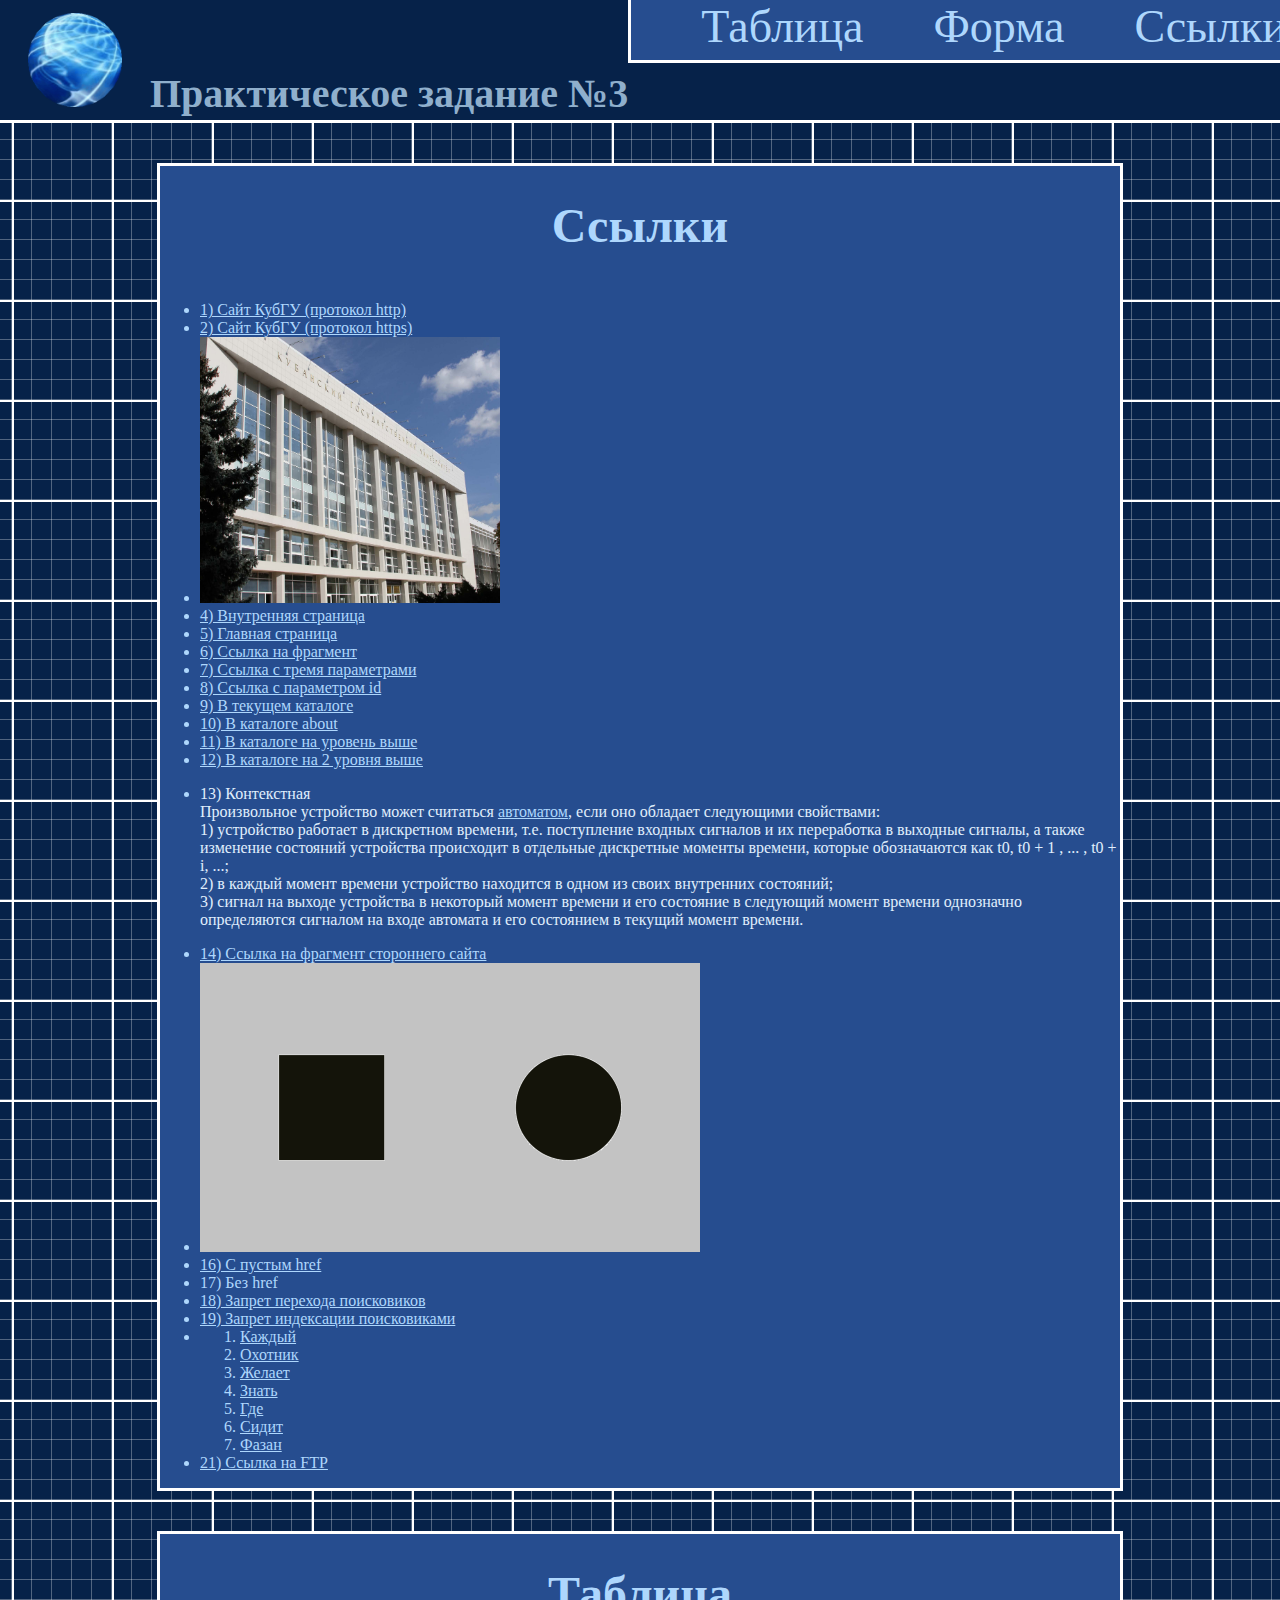
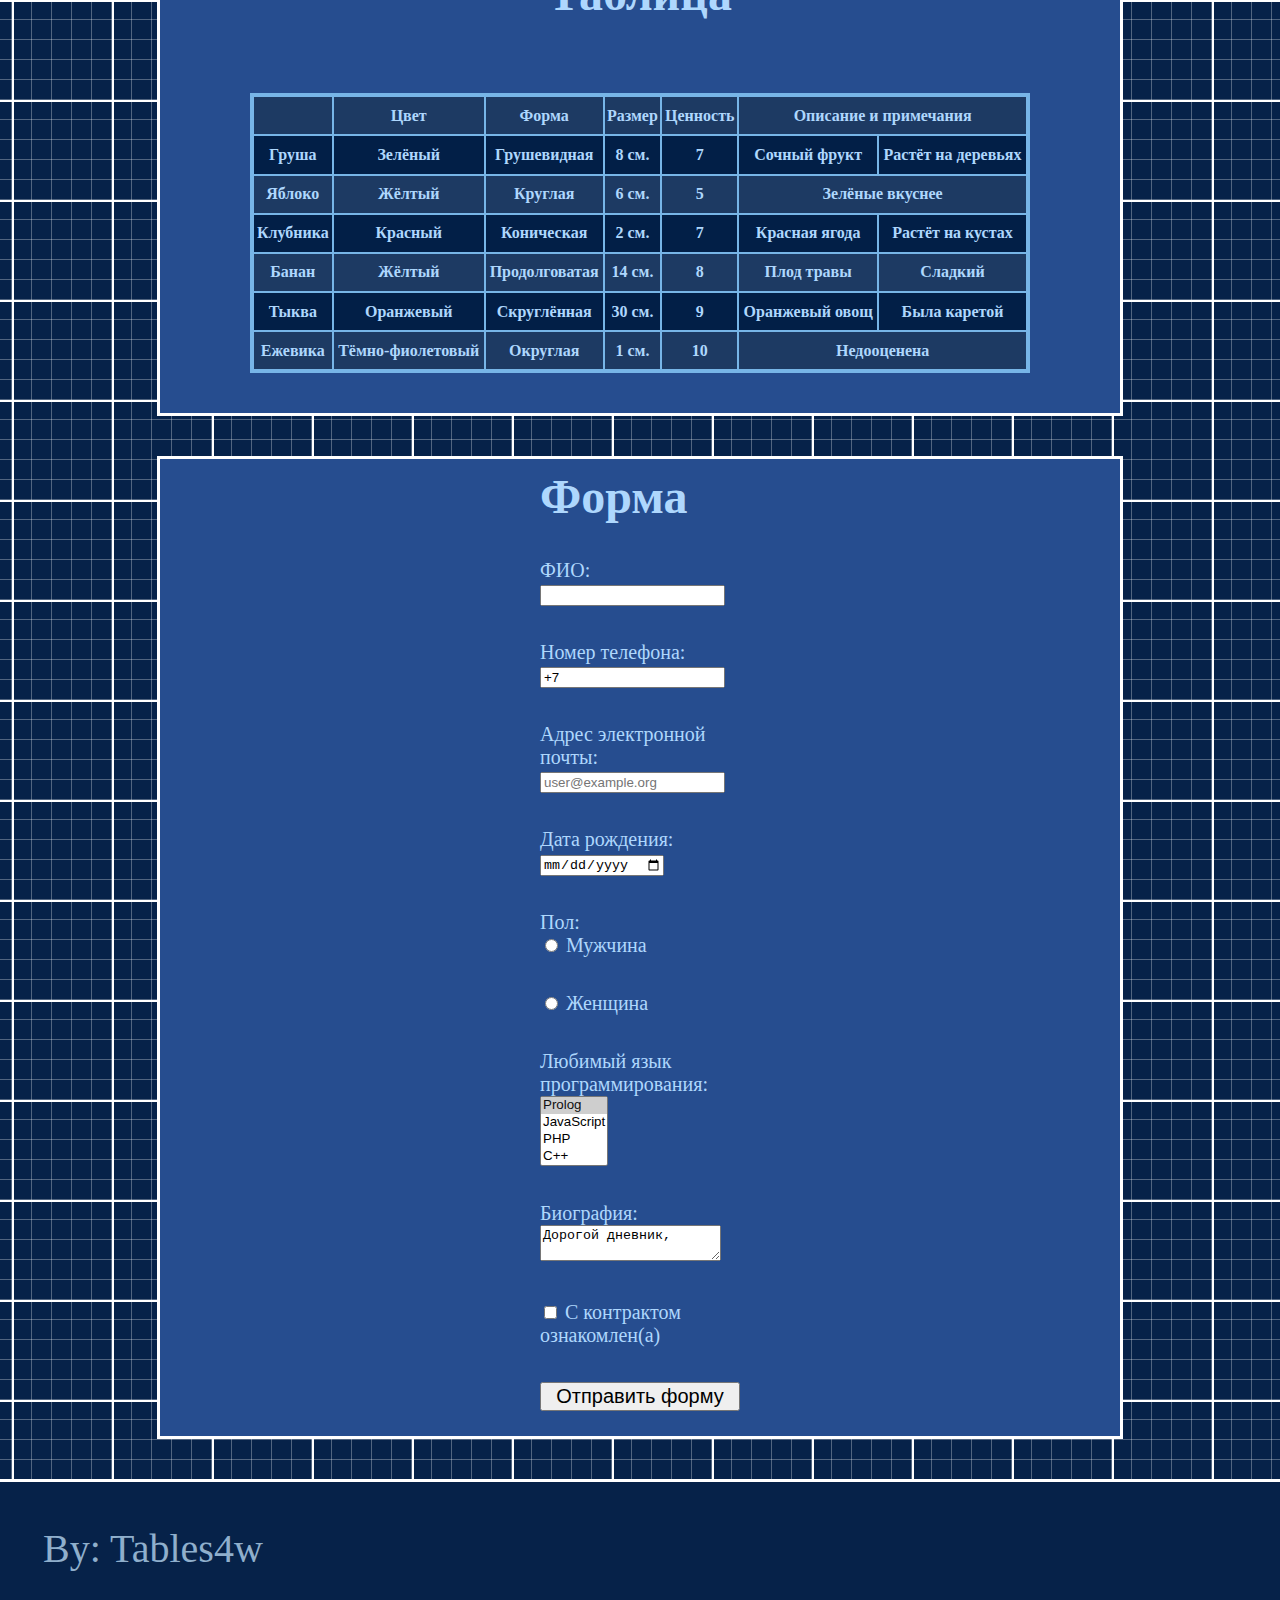
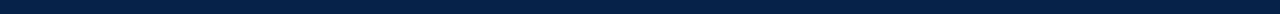
==== index.html @ 98e092ee "Add files via upload" ====
<!DOCTYPE html>

<html lang="ru">
  <head>
    <link rel="stylesheet" href="style.css">
    <title> Практическое задание №3 </title>
  </head>

  <!-- Фон взят из открытой галереи: https://projects.verou.me/css3patterns/-->
  <body class="body">
  <header>
      <img class="logoblock" src="logo.gif" alt="HTML/CSS практика">
      <h1 class="logotext"> Практическое задание №3 </h1>

      <!--Навбар для гориз. ориентации-->
      <nav class="navdesk">
        <a class="navrefer" href="#tab"> Таблица </a>
        <a class="navrefer" href="#forma"> Форма </a>
        <a class="navrefer" href="#refer"> Ссылки </a>
      </nav>

  </header>

  <div class="midblocks">

    <!--Навбар для вертикальной ориентации-->
    <nav class="navmobile">
      <a class="navrefer" href="#tab"> Таблица </a>
      <a class="navrefer" href="#forma"> Форма </a>
      <a class="navrefer" href="#refer"> Ссылки </a>
    </nav>

    <div id="refer" class="referblock">
      <h1 class="midheader"> Ссылки </h1>
      <ul>
        <li><a href="http://www.kubsu.ru/"> 1) Сайт КубГУ (протокол http) </a></li>
        <li><a href="https://www.kubsu.ru/"> 2) Сайт КубГУ (протокол https) </a></li>
        <li><a href="http://www.kubsu.ru/">  <img src="kubsu.jpg" alt="Красивое картинко" style="width: 300px;"> </a></li>
        <li><a href="/WebUICourse2/inner.html"> 4) Внутренняя страница </a></li>
        <li><a href="/WebUICourse2/index.html"> 5) Главная страница </a></li>
        <li><a href="#list"> 6) Ссылка на фрагмент </a></li>
        <li><a href="http://www.kubsu.ru?login=s0188&email=student@example.com&password=40813"> 7) Ссылка с тремя параметрами </a></li>
        <li><a href="/WebUICourse2/index.html?id=1441"> 8) Ссылка с параметром id </a></li>
        <li><a href="./inner.html"> 9) В текущем каталоге </a></li>
        <li><a href="./about/info.html"> 10) В каталоге about </a></li>
        <li><a href="../1layerup.html"> 11) В каталоге на уровень выше </a></li>
        <li><a href="../../2layerup.html"> 12) В каталоге на 2 уровня выше </a></li>
        <li><p>13) Контекстная <br>Произвольное устройство может считаться <a href="https://ru.wikipedia.org/wiki/Конечный_автомат"> автоматом</a>, если
          оно обладает следующими свойствами:
          <br>1) устройство работает в дискретном времени, т.е.
          поступление входных сигналов и их переработка в выходные
          сигналы, а также изменение состояний устройства происходит в
          отдельные дискретные моменты времени, которые обозначаются
          как
          t0, t0 + 1 , ... , t0 + i, ...;
          <br>2) в каждый момент времени устройство находится в одном
          из своих внутренних состояний;
          <br>3) сигнал на выходе устройства в некоторый момент времени
          и его состояние в следующий момент времени однозначно
          определяются сигналом на входе автомата и его состоянием в
          текущий момент времени.</p></li>
        <li><a href="https://stackoverflow.com/#:~:text=Explore%20technical%20topics%20and%20other%20disciplines%20across%20170%2B%20Q%26A%20communities"> 14) Ссылка на фрагмент стороннего сайта</a></li>
        <li><img src="black.png" width="500" height="289" usemap="#map" alt="Блэки">
        <map name="map"> 
        <area shape="rect" alt="Прямоугольник" coords="79,92,184,197" href="https://ru.wikipedia.org/wiki/Прямоугольник">
        <area shape="circle" alt="Круг" coords="369,145,53" href="https://ru.wikipedia.org/wiki/Круг">
        </map></li>
        <li><a href=""> 16) С пустым href </a></li>
        <li><a> 17) Без href </a></li>
        <li><a href="/WebUICourse2/index.html" rel="nofollow"> 18) Запрет перехода поисковиков</a></li>
        <li><!--noindex--><a href="/WebUICourse2/index.html" rel="nofollow"> 19) Запрет индексации поисковиками </a><!--/noindex--></li>
        <li><ol id="list">
          <li><a href="https://ru.wikipedia.org/wiki/Красный_цвет">Каждый</a></li>
          <li><a href="https://ru.wikipedia.org/wiki/Оранжевый_цвет">Охотник</a></li>
          <li><a href="https://ru.wikipedia.org/wiki/Жёлтый_цвет">Желает</a></li>
          <li><a href="https://ru.wikipedia.org/wiki/Зелёный_цвет">Знать</a></li>
          <li><a href="https://ru.wikipedia.org/wiki/Голубой_цвет">Где</a></li>
          <li><a href="https://ru.wikipedia.org/wiki/Синий_цвет">Сидит</a></li>
          <li><a href="https://ru.wikipedia.org/wiki/Фиолетовый_цвет">Фазан</a></li>
        </ol></li>
        <li><a href="ftp://tablesaw:17413@example.com/users/list.txt"> 21) Ссылка на FTP</a></li>
      </ul>
    </div>
    <div id="tab" class="tableblock">
      <h1 class="midheader"> Таблица </h1>
      <table>
        <tr class="nctr">
          <th></th>
          <th>Цвет</th>
          <th>Форма</th>
          <th>Размер</th>
          <th>Ценность</th>
          <th colspan="2">Описание и примечания</th>
        </tr>
        <tr>
          <th>Груша</th>
          <th>Зелёный</th>
          <th>Грушевидная</th>
          <th>8 см.</th>
          <th>7</th>
          <th>Сочный фрукт</th>
          <th>Растёт на деревьях</th>
        </tr>
        <tr class="nctr">
          <th>Яблоко</th>
          <th>Жёлтый</th>
          <th>Круглая</th>
          <th>6 см.</th>
          <th>5</th>
          <th colspan="2">Зелёные вкуснее</th>
        </tr>
        <tr>
          <th>Клубника</th>
          <th>Красный</th>
          <th>Коническая</th>
          <th>2 см.</th>
          <th>7</th>
          <th>Красная ягода</th>
          <th>Растёт на кустах</th>
        </tr>
        <tr class="nctr">
          <th>Банан</th>
          <th>Жёлтый</th>
          <th>Продолговатая</th>
          <th>14 см.</th>
          <th>8</th>
          <th>Плод травы</th>
          <th>Сладкий</th>
        </tr>
        <tr>
          <th>Тыква</th>
          <th>Оранжевый</th>
          <th>Скруглённая</th>
          <th>30 см.</th>
          <th>9</th>
          <th>Оранжевый овощ</th>
          <th>Была каретой</th>
        </tr>
        <tr class="nctr">
          <th>Ежевика</th>
          <th>Тёмно-фиолетовый</th>
          <th>Округлая</th>
          <th>1 см.</th>
          <th>10</th>
          <th colspan="2">Недооценена</th>
        </tr>
      </table>
    </div>

    <form id="forma">

      <!-- Стиль не вынесен, т.к. иначе селектор формы перекроет класс -->
      
      <h1 class="midheader"> Форма</h1>

      <label>
        ФИО:
        <input name="FIO" >
      </label>

      <label>
        Номер телефона:
        <input name="Phone number"
          type="tel"
          value="+7" >
      </label>

      <label>
        Адрес электронной почты:
        <input name="Email adress"
          type="email"
          placeholder="user@example.org" >
      </label>

      <label>
        Дата рождения:
        <input name="Birth date"
          type="date" >
      </label>

      
      <label> Пол: <br> <input type="radio"
        name="Rad1" value="Male" >
        Мужчина</label>
      <label><input type="radio"
        name="Rad1" value="Female" >
        Женщина</label>  
        
      <label>
        Любимый язык программирования:
        
        <select name="PL list"
          multiple="multiple">
          <option value="1" selected="selected">Prolog</option>
          <option value="2" >JavaScript</option>
          <option value="3" >PHP</option>
          <option value="4" >C++</option>
          <option value="5" >Java</option>
          <option value="6" >C#</option>
          <option value="7" >Haskell</option>
          <option value="8" >Clojure</option>
          <option value="9" >Scala</option>
          <option value="10" >Pascal</option>
          <option value="11" >Python</option>
        </select>
      </label>

      <label>
        Биография:
        <textarea name="Bio">Дорогой дневник, </textarea>
      </label>

      <label><input type="checkbox"
        name="Contract check" >
        С контрактом ознакомлен(а)</label>

      <input type="submit" value="Отправить форму" >
    </form>
    </div>
    <footer>
      <a href="https://github.com/Tables4w" class="logotext" style="margin: 43px;"> By: Tables4w </a>
    </footer>
  </body>
</html>
---- style.css ----
body{
    margin:0;
    background-color:#062249;
    background-image: linear-gradient(white 2px, transparent 2px),
    linear-gradient(90deg, white 2px, transparent 2px),
    linear-gradient(rgba(255,255,255,.3) 1px, transparent 1px),
    linear-gradient(90deg, rgba(255,255,255,.3) 1px, transparent 1px);
    background-size: 100px 100px, 100px 100px, 20px 20px, 20px 20px;
    background-position:0px 0px, 12px 0px, -1px -1px, 11px -1px;
}

header{
    display: flex;
    flex-direction: row;
    background-color:#062249; 
    order: 1;
    border-bottom: solid;
    border-bottom-color: white;
    margin-bottom: 20px;
}

.midblocks{
    display: flex;
    flex-direction: column;
    align-items: center;
}

.midblocks>*{
    display: flex;
    flex-direction: column;
    margin-top: 20px;
    margin-bottom: 20px;
    align-items: center;
    background-color: #264d8f;
    border: solid;
    border-color: white;

    /*Не 100% ширина, чтобы были видны границы блока*/

    max-width: 99.7vw;
    min-width: 99.7vw;
}

.logoblock{
    display: flex;
    margin: 10px;
    order: 1;
    flex-direction: row;
    flex-shrink: 1;
    border-radius:50%;
}

.navmobile{
    display: flex;
    flex-direction: column;
    order: 1;
    align-items: center;
}

.navdesk{
    display: none;
}

.logotext{
    display: flex;
    flex-direction: row;
    flex:1;
    order: 2;
    margin-top: auto;
    margin-bottom: auto;
    font-size: 55px;
    color:#8fafcc;
    text-decoration: none;
}

.navrefer{
    text-decoration: none;
    font-size: 46px;
    color:#aed7fd;
}

.referblock {
    order:4;
}

.tableblock {
    flex: none;
    order:3;
}

.midheader{
    color: #aed7fd;
    font-size: 3em;
}

p{
    color: #e0effd;
}

ol{
    color:#aed7fd;
}

ul{
    color:#aed7fd;
}

a{
    transition-duration: 0.25ms;
    color:#aed7fd;
}

a:hover{
    color:#dbecfc;
}

table{
    margin-top: 40px;
    margin-right: auto;
    margin-left: auto;
    margin-bottom: 40px;
    width: 780px;
    height: 280px;
    border: solid;
    border-color: #77b5e7;
    border-spacing: 0px;
}

tr{
    background-color: #021f47;
}

th{
    color: #aed7fd;
    border: solid;
    border-width: 1px;
    border-color: #77b5e7;
}

.nctr{
    background-color: #1d3a63;
}

label{
    margin-left: auto;
    margin-right: auto;
    width: 100px;
    color: #aed7fd;
}

form {
    order: 5;
    border: solid;
    background-color: #264d8f;
    border-color: white;
}
  
form > * {
    display: block;
    margin-top: 10px;
    margin-bottom: 25px;
    width: 200px;
    font-size: 20px;
}

.radio{
    color: #aed7fd;
}

footer{
    display: flex;
    order: 6;
    background-color:#062249; 
    margin-top: 20px;
    border-top: solid;
    border-top-color: white;
}

@media screen and (min-width: 1024px) {
    
    body{
        margin:0;
        background-color:#062249;
        background-image: linear-gradient(white 2px, transparent 2px),
        linear-gradient(90deg, white 2px, transparent 2px),
        linear-gradient(rgba(255,255,255,.3) 1px, transparent 1px),
        linear-gradient(90deg, rgba(255,255,255,.3) 1px, transparent 1px);
        background-size: 100px 100px, 100px 100px, 20px 20px, 20px 20px;
        background-position:0px 0px, 12px 0px, -1px -1px, 11px -1px;
    }
    
    header{
        display: flex;
        flex-direction: row;
        background-color:#062249; 
        order: 1;
        border-bottom: solid;
        border-bottom-color: white;
        margin-bottom: 20px;
        max-height: 120px;
    }
    
    .midblocks{
        display: flex;
        flex-direction: column;
        align-items: center;
        justify-content: space-between;
    }
    
    .midblocks>*{
        display: flex;
        flex-direction: column;
        margin-top: 20px;
        margin-bottom: 20px;
        align-items: center;
        background-color: #264d8f;
        border: solid;
        border-color: white;
        max-width: 960px;
        min-width: 960px;
    }
    
    .logoblock{
        display: flex;
        margin: 10px;
        order: 1;
        flex-direction: row;
        flex: none;
        border-radius:50%;
        width: 130px;
        height: 130px;
        align-self:center;
    }
    
    .navmobile{
        display: none;
    }
    
    .navdesk{
        display: flex;
        flex: 3;
        flex-direction: row;
        background-color:#264d8f; 
        border-bottom: solid;
        border-bottom-color: white;
        border-left: solid;
        border-left-color: white;
        vertical-align: middle;
        order: 3;
        max-height: 60px;
        max-width: 960px;
        margin-left: auto;
    }
    
    .logotext{
        display: flex;
        flex-direction: row;
        margin-top: 70px;
        flex:none;
        order: 2;
        font-size: 40px;
        color:#8fafcc;
        text-decoration: none;
    }
    
    .navrefer{
        display: flex;
        flex:auto;
        margin-left: 70px;
        margin-top:0;
        text-decoration: none;
        font-size: 46px;
        color:#aed7fd;
    }
    
    .referblock {
        order:3;
    }
    
    .tableblock {
        flex: none;
        order:4;
    }
    
    .midheader{
        color: #aed7fd;
        font-size: 3em;
    }
    
    p{
        color: #e0effd;
    }
    
    ol{
        color:#aed7fd;
    }
    
    ul{
        color:#aed7fd;
    }
    
    a{
        transition-duration: 0.25ms;
        color:#aed7fd;
    }
    
    a:hover{
        color:#dbecfc;
    }
    
    table{
        margin-top: 40px;
        margin-right: auto;
        margin-left: auto;
        margin-bottom: 40px;
        width: 780px;
        height: 280px;
        border: solid;
        border-color: #77b5e7;
        border-spacing: 0px;
    }
    
    tr{
        background-color: #021f47;
    }
    
    th{
        color: #aed7fd;
        border: solid;
        border-width: 1px;
        border-color: #77b5e7;
    }
    
    .nctr{
        background-color: #1d3a63;
    }
    
    label{
        margin-left: auto;
        margin-right: auto;
        width: 100px;
        color: #aed7fd;
    }
    
    form {
        order: 5;
        border: solid;
        background-color: #264d8f;
        border-color: white;
    }
      
    form > * {
        display: block;
        margin-top: 10px;
        margin-bottom: 25px;
        width: 200px;
        font-size: 20px;
    }
    
    .radio{
        color: #aed7fd;
    }
    
    footer{
        display: flex;
        order: 6;
        background-color:#062249; 
        margin-top: 20px;
        border-top: solid;
        border-top-color: white;
    }
    
}
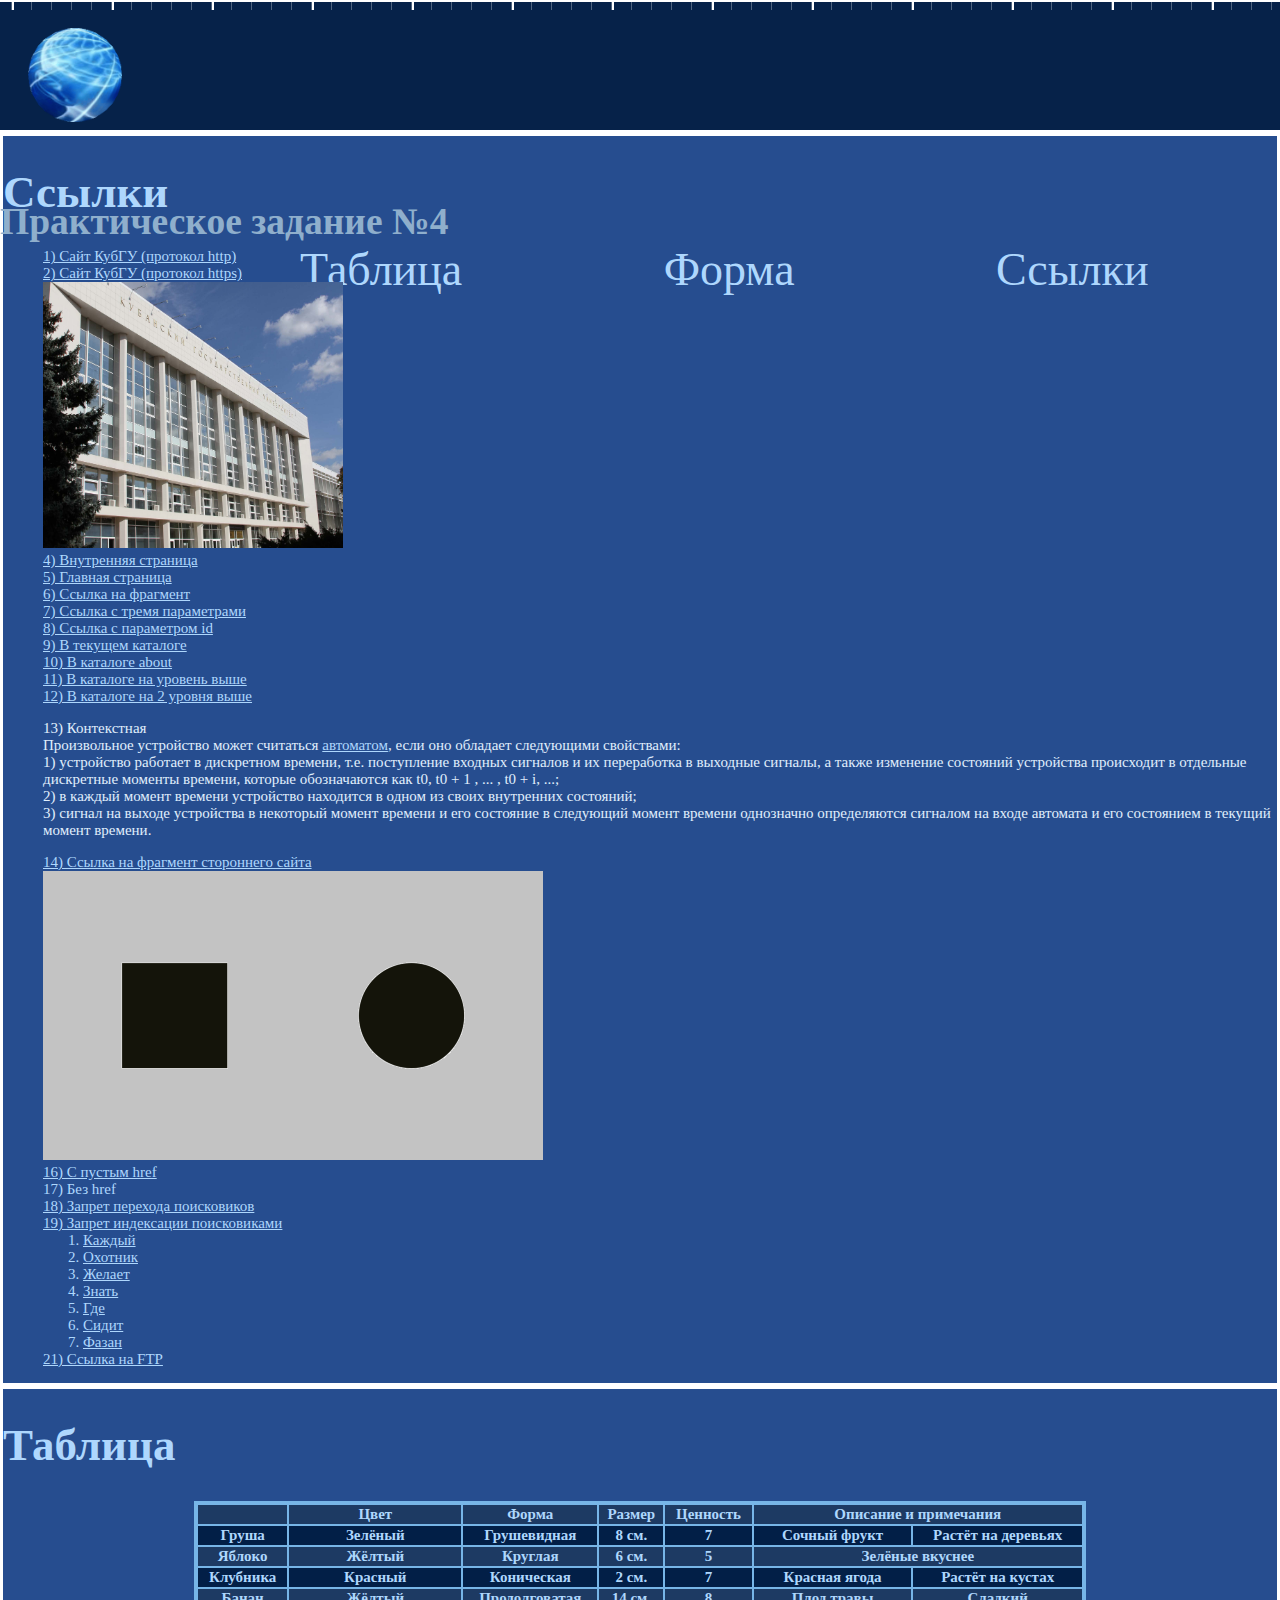
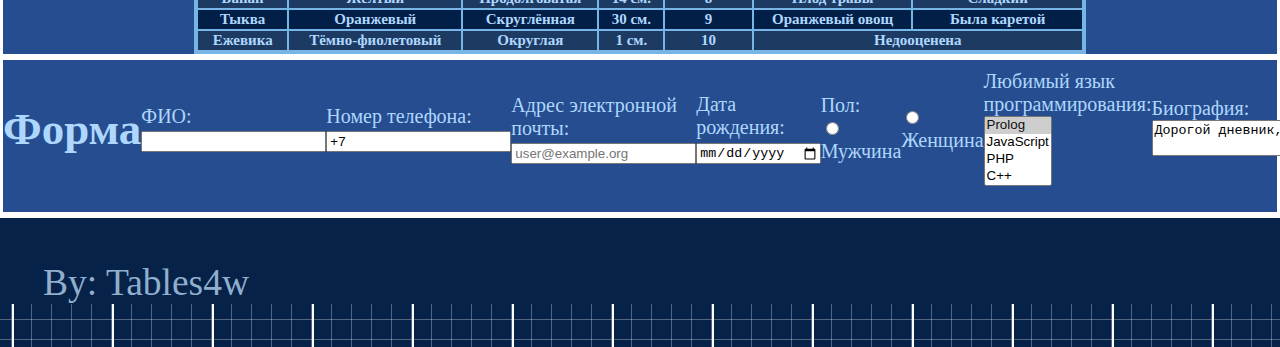
==== commit acada728: "Updated" ====
--- a/index.html
+++ b/index.html
@@ -2,15 +2,16 @@
 
 <html lang="ru">
   <head>
+    <link href="https://cdn.jsdelivr.net/npm/bootstrap@5.0.2/dist/css/bootstrap.min.css" rel="stylesheet" integrity="sha384-EVSTQN3/azprG1Anm3QDgpJLIm9Nao0Yz1ztcQTwFspd3yD65VohhpuuCOmLASjC" crossorigin="anonymous">
     <link rel="stylesheet" href="style.css">
-    <title> Практическое задание №3 </title>
+    <title> Практическое задание №4 </title>
   </head>
 
   <!-- Фон взят из открытой галереи: https://projects.verou.me/css3patterns/-->
   <body class="body">
-  <header>
+  <header class="container-fluid d-flex mb-3 flex-row order-1">
       <img class="logoblock" src="logo.gif" alt="HTML/CSS практика">
-      <h1 class="logotext"> Практическое задание №3 </h1>
+      <h1 class="logotext"> Практическое задание №4 </h1>
 
       <!--Навбар для гориз. ориентации-->
       <nav class="navdesk">
@@ -18,29 +19,27 @@
         <a class="navrefer" href="#forma"> Форма </a>
         <a class="navrefer" href="#refer"> Ссылки </a>
       </nav>
-
   </header>
 
-  <div class="midblocks">
-
+  <div class="col-md-12 container gy-3 d-flex flex-column">
     <!--Навбар для вертикальной ориентации-->
-    <nav class="navmobile">
+    <nav class="row text-center midblocks mb-3 mt-3 navmobile">
       <a class="navrefer" href="#tab"> Таблица </a>
       <a class="navrefer" href="#forma"> Форма </a>
       <a class="navrefer" href="#refer"> Ссылки </a>
     </nav>
 
-    <div id="refer" class="referblock">
+    <div id="refer" class="row text-center midblocks mb-3 mt-3 referblock">
       <h1 class="midheader"> Ссылки </h1>
       <ul>
         <li><a href="http://www.kubsu.ru/"> 1) Сайт КубГУ (протокол http) </a></li>
         <li><a href="https://www.kubsu.ru/"> 2) Сайт КубГУ (протокол https) </a></li>
         <li><a href="http://www.kubsu.ru/">  <img src="kubsu.jpg" alt="Красивое картинко" style="width: 300px;"> </a></li>
-        <li><a href="/WebUICourse2/inner.html"> 4) Внутренняя страница </a></li>
-        <li><a href="/WebUICourse2/index.html"> 5) Главная страница </a></li>
+        <li><a href="/WebUICourse4/inner.html"> 4) Внутренняя страница </a></li>
+        <li><a href="/WebUICourse4/index.html"> 5) Главная страница </a></li>
         <li><a href="#list"> 6) Ссылка на фрагмент </a></li>
         <li><a href="http://www.kubsu.ru?login=s0188&email=student@example.com&password=40813"> 7) Ссылка с тремя параметрами </a></li>
-        <li><a href="/WebUICourse2/index.html?id=1441"> 8) Ссылка с параметром id </a></li>
+        <li><a href="/WebUICourse4/index.html?id=1441"> 8) Ссылка с параметром id </a></li>
         <li><a href="./inner.html"> 9) В текущем каталоге </a></li>
         <li><a href="./about/info.html"> 10) В каталоге about </a></li>
         <li><a href="../1layerup.html"> 11) В каталоге на уровень выше </a></li>
@@ -67,8 +66,8 @@
         </map></li>
         <li><a href=""> 16) С пустым href </a></li>
         <li><a> 17) Без href </a></li>
-        <li><a href="/WebUICourse2/index.html" rel="nofollow"> 18) Запрет перехода поисковиков</a></li>
-        <li><!--noindex--><a href="/WebUICourse2/index.html" rel="nofollow"> 19) Запрет индексации поисковиками </a><!--/noindex--></li>
+        <li><a href="/WebUICourse4/index.html" rel="nofollow"> 18) Запрет перехода поисковиков</a></li>
+        <li><!--noindex--><a href="/WebUICourse4/index.html" rel="nofollow"> 19) Запрет индексации поисковиками </a><!--/noindex--></li>
         <li><ol id="list">
           <li><a href="https://ru.wikipedia.org/wiki/Красный_цвет">Каждый</a></li>
           <li><a href="https://ru.wikipedia.org/wiki/Оранжевый_цвет">Охотник</a></li>
@@ -81,9 +80,9 @@
         <li><a href="ftp://tablesaw:17413@example.com/users/list.txt"> 21) Ссылка на FTP</a></li>
       </ul>
     </div>
-    <div id="tab" class="tableblock">
+    <div id="tab" class="row text-center midblocks mb-3 mt-3 tableblock">
       <h1 class="midheader"> Таблица </h1>
-      <table>
+      <table class="col-md-11 mb-3 mt-3">
         <tr class="nctr">
           <th></th>
           <th>Цвет</th>
@@ -147,7 +146,8 @@
       </table>
     </div>
 
-    <form id="forma">
+    <div class="row mb-3 mt-3 d-flex order-5">
+    <form id="forma" class="text-center d-flex flex-column">
 
       <!-- Стиль не вынесен, т.к. иначе селектор формы перекроет класс -->
       
@@ -216,8 +216,9 @@
 
       <input type="submit" value="Отправить форму" >
     </form>
-    </div>
-    <footer>
+   </div>
+  </div>
+    <footer class="container-fluid d-flex order-6 flex-row mt-3">
       <a href="https://github.com/Tables4w" class="logotext" style="margin: 43px;"> By: Tables4w </a>
     </footer>
   </body>
--- a/style.css
+++ b/style.css
@@ -10,36 +10,22 @@
     background-position:0px 0px, 12px 0px, -1px -1px, 11px -1px;
 }
 
+html{
+    font-size: 15px;
+}
+
 header{
-    display: flex;
-    flex-direction: row;
     background-color:#062249; 
-    order: 1;
     border-bottom: solid;
     border-bottom-color: white;
-    margin-bottom: 20px;
 }
 
 .midblocks{
-    display: flex;
-    flex-direction: column;
-    align-items: center;
-}
-
-.midblocks>*{
-    display: flex;
-    flex-direction: column;
-    margin-top: 20px;
-    margin-bottom: 20px;
-    align-items: center;
     background-color: #264d8f;
     border: solid;
     border-color: white;
 
     /*Не 100% ширина, чтобы были видны границы блока*/
-
-    max-width: 99.7vw;
-    min-width: 99.7vw;
 }
 
 .logoblock{
@@ -52,9 +38,7 @@
 }
 
 .navmobile{
-    display: flex;
-    flex-direction: column;
-    order: 1;
+    order: 2;
     align-items: center;
 }
 
@@ -85,13 +69,11 @@
 }
 
 .tableblock {
-    flex: none;
     order:3;
 }
 
 .midheader{
     color: #aed7fd;
-    font-size: 3em;
 }
 
 p{
@@ -103,11 +85,12 @@
 }
 
 ul{
+    list-style-type: none;
     color:#aed7fd;
 }
 
 a{
-    transition-duration: 0.25ms;
+    transition-duration: 100ms;
     color:#aed7fd;
 }
 
@@ -115,13 +98,12 @@
     color:#dbecfc;
 }
 
+
 table{
-    margin-top: 40px;
     margin-right: auto;
     margin-left: auto;
-    margin-bottom: 40px;
-    width: 780px;
-    height: 280px;
+    width: 70%;
+    height: 90%;
     border: solid;
     border-color: #77b5e7;
     border-spacing: 0px;
@@ -143,13 +125,13 @@
 }
 
 label{
-    margin-left: auto;
-    margin-right: auto;
     width: 100px;
     color: #aed7fd;
 }
 
 form {
+    display: flex;
+    align-items: center;
     order: 5;
     border: solid;
     background-color: #264d8f;
@@ -161,7 +143,6 @@
     margin-top: 10px;
     margin-bottom: 25px;
     width: 200px;
-    font-size: 20px;
 }
 
 .radio{
@@ -169,10 +150,7 @@
 }
 
 footer{
-    display: flex;
-    order: 6;
     background-color:#062249; 
-    margin-top: 20px;
     border-top: solid;
     border-top-color: white;
 }
@@ -191,34 +169,19 @@
     }
     
     header{
-        display: flex;
-        flex-direction: row;
         background-color:#062249; 
         order: 1;
         border-bottom: solid;
         border-bottom-color: white;
-        margin-bottom: 20px;
         max-height: 120px;
-    }
-    
+        padding-left: 0 !important;
+        padding-right: 0 !important;
+    }
+
     .midblocks{
-        display: flex;
-        flex-direction: column;
-        align-items: center;
-        justify-content: space-between;
-    }
-    
-    .midblocks>*{
-        display: flex;
-        flex-direction: column;
-        margin-top: 20px;
-        margin-bottom: 20px;
-        align-items: center;
         background-color: #264d8f;
         border: solid;
         border-color: white;
-        max-width: 960px;
-        min-width: 960px;
     }
     
     .logoblock{
@@ -241,6 +204,7 @@
         display: flex;
         flex: 3;
         flex-direction: row;
+        align-items: center;
         background-color:#264d8f; 
         border-bottom: solid;
         border-bottom-color: white;
@@ -248,18 +212,15 @@
         border-left-color: white;
         vertical-align: middle;
         order: 3;
-        max-height: 60px;
-        max-width: 960px;
+        max-height: 4.5rem;
+        max-width: 70rem;
         margin-left: auto;
     }
     
     .logotext{
-        display: flex;
-        flex-direction: row;
-        margin-top: 70px;
-        flex:none;
+        margin-top: 4rem;
         order: 2;
-        font-size: 40px;
+        font-size: 2.5rem;
         color:#8fafcc;
         text-decoration: none;
     }
@@ -268,7 +229,6 @@
         display: flex;
         flex:auto;
         margin-left: 70px;
-        margin-top:0;
         text-decoration: none;
         font-size: 46px;
         color:#aed7fd;
@@ -279,7 +239,6 @@
     }
     
     .tableblock {
-        flex: none;
         order:4;
     }
     
@@ -297,11 +256,12 @@
     }
     
     ul{
+        list-style-type: none;
         color:#aed7fd;
     }
     
     a{
-        transition-duration: 0.25ms;
+        transition-duration: 100ms;
         color:#aed7fd;
     }
     
@@ -310,12 +270,10 @@
     }
     
     table{
-        margin-top: 40px;
         margin-right: auto;
         margin-left: auto;
-        margin-bottom: 40px;
-        width: 780px;
-        height: 280px;
+        width: 70%;
+        height: 90%;
         border: solid;
         border-color: #77b5e7;
         border-spacing: 0px;
@@ -337,8 +295,6 @@
     }
     
     label{
-        margin-left: auto;
-        margin-right: auto;
         width: 100px;
         color: #aed7fd;
     }
@@ -363,10 +319,7 @@
     }
     
     footer{
-        display: flex;
-        order: 6;
         background-color:#062249; 
-        margin-top: 20px;
         border-top: solid;
         border-top-color: white;
     }
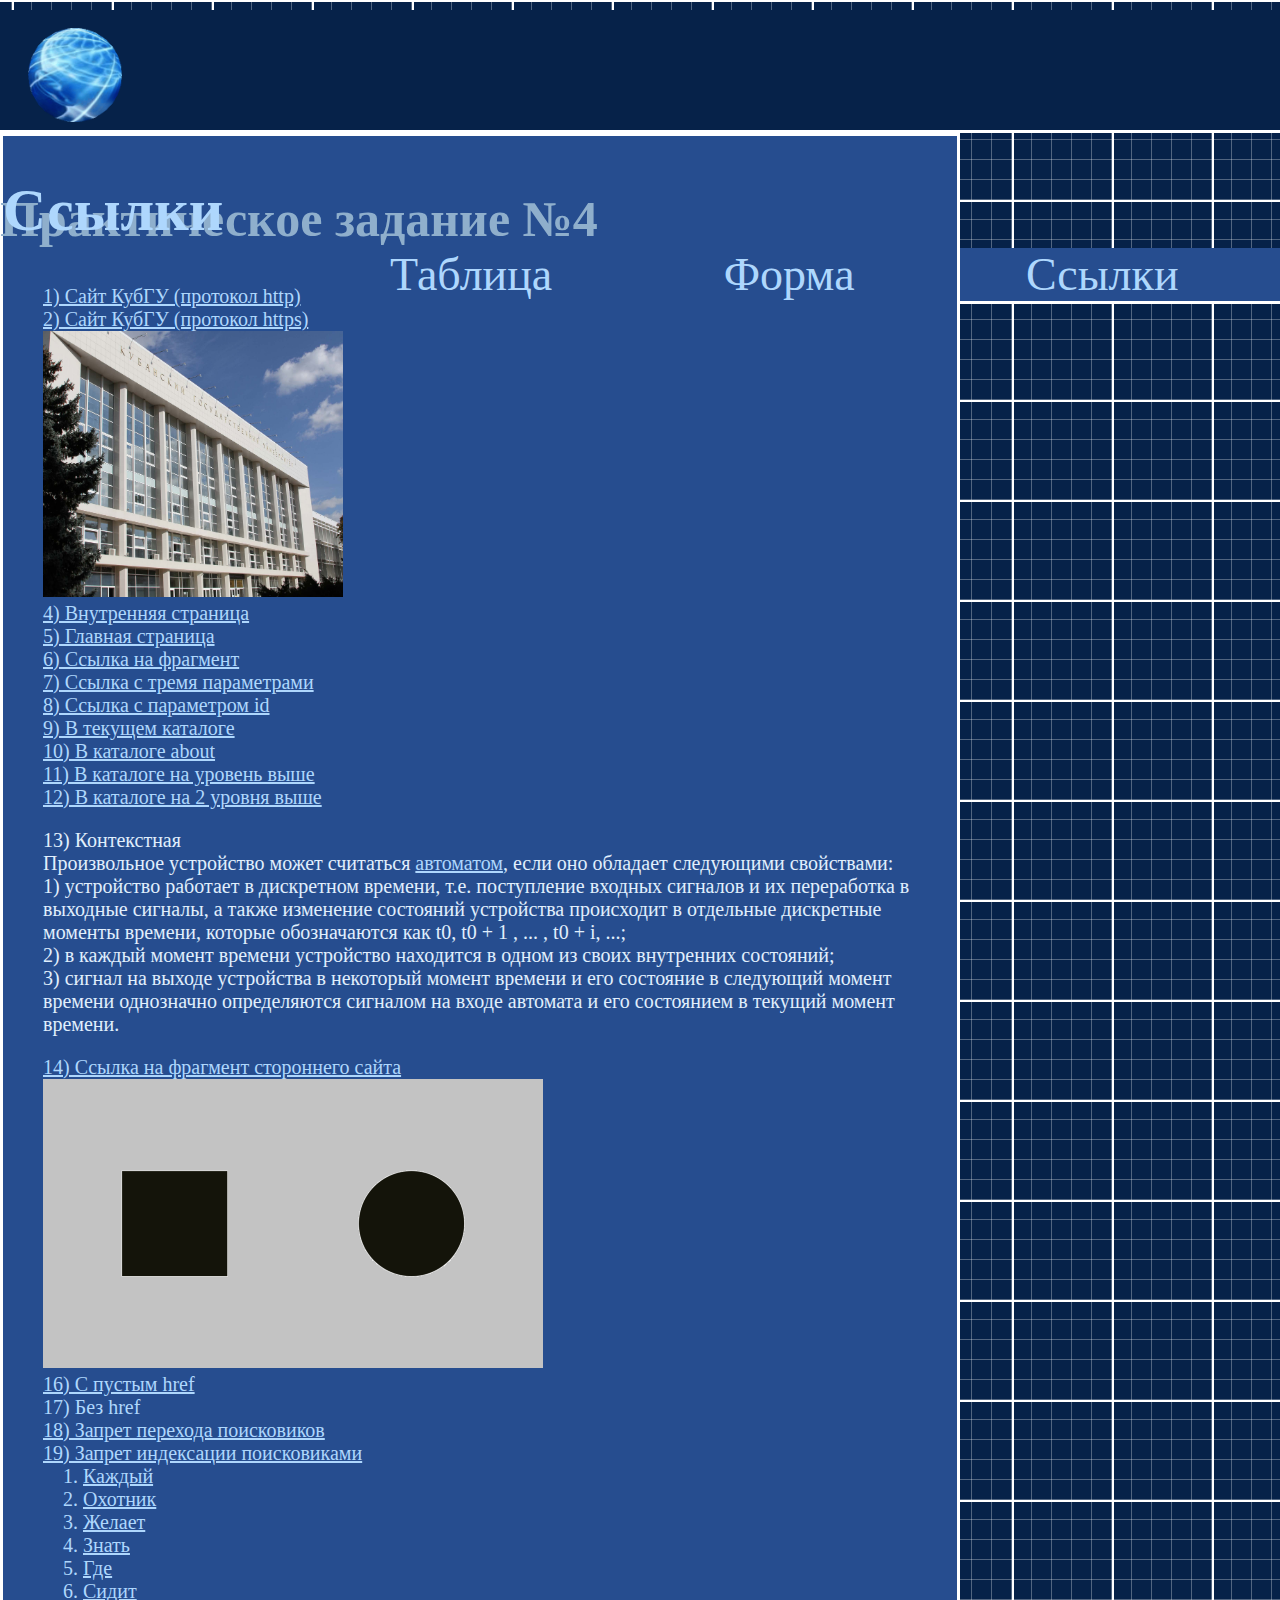
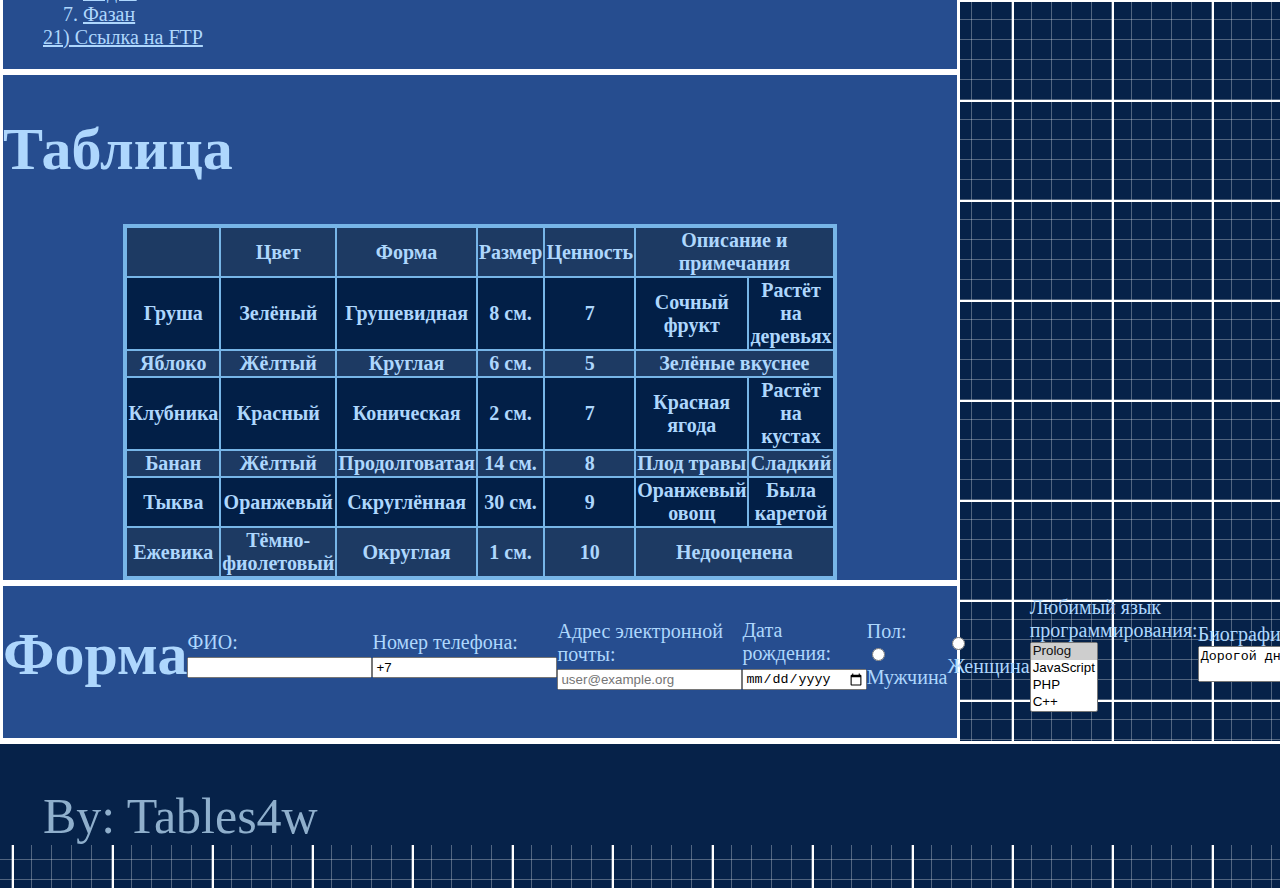
==== commit 3d02fa93: "Minor corrections" ====
--- a/index.html
+++ b/index.html
@@ -21,7 +21,7 @@
       </nav>
   </header>
 
-  <div class="col-md-12 container gy-3 d-flex flex-column">
+  <div class="col-md-12 container gy-3 d-flex flex-column midcont">
     <!--Навбар для вертикальной ориентации-->
     <nav class="row text-center midblocks mb-3 mt-3 navmobile">
       <a class="navrefer" href="#tab"> Таблица </a>
--- a/style.css
+++ b/style.css
@@ -11,7 +11,7 @@
 }
 
 html{
-    font-size: 15px;
+    font-size: 20px;
 }
 
 header{
@@ -26,6 +26,10 @@
     border-color: white;
 
     /*Не 100% ширина, чтобы были видны границы блока*/
+}
+
+.midcont{
+    max-width: 960px;
 }
 
 .logoblock{
@@ -156,7 +160,7 @@
 }
 
 @media screen and (min-width: 1024px) {
-    
+
     body{
         margin:0;
         background-color:#062249;
@@ -182,6 +186,10 @@
         background-color: #264d8f;
         border: solid;
         border-color: white;
+    }
+
+    .midcont{
+        max-width: 960px;
     }
     
     .logoblock{
@@ -213,12 +221,12 @@
         vertical-align: middle;
         order: 3;
         max-height: 4.5rem;
-        max-width: 70rem;
+        max-width: 960px;
         margin-left: auto;
     }
     
     .logotext{
-        margin-top: 4rem;
+        margin-top: 2.5rem;
         order: 2;
         font-size: 2.5rem;
         color:#8fafcc;
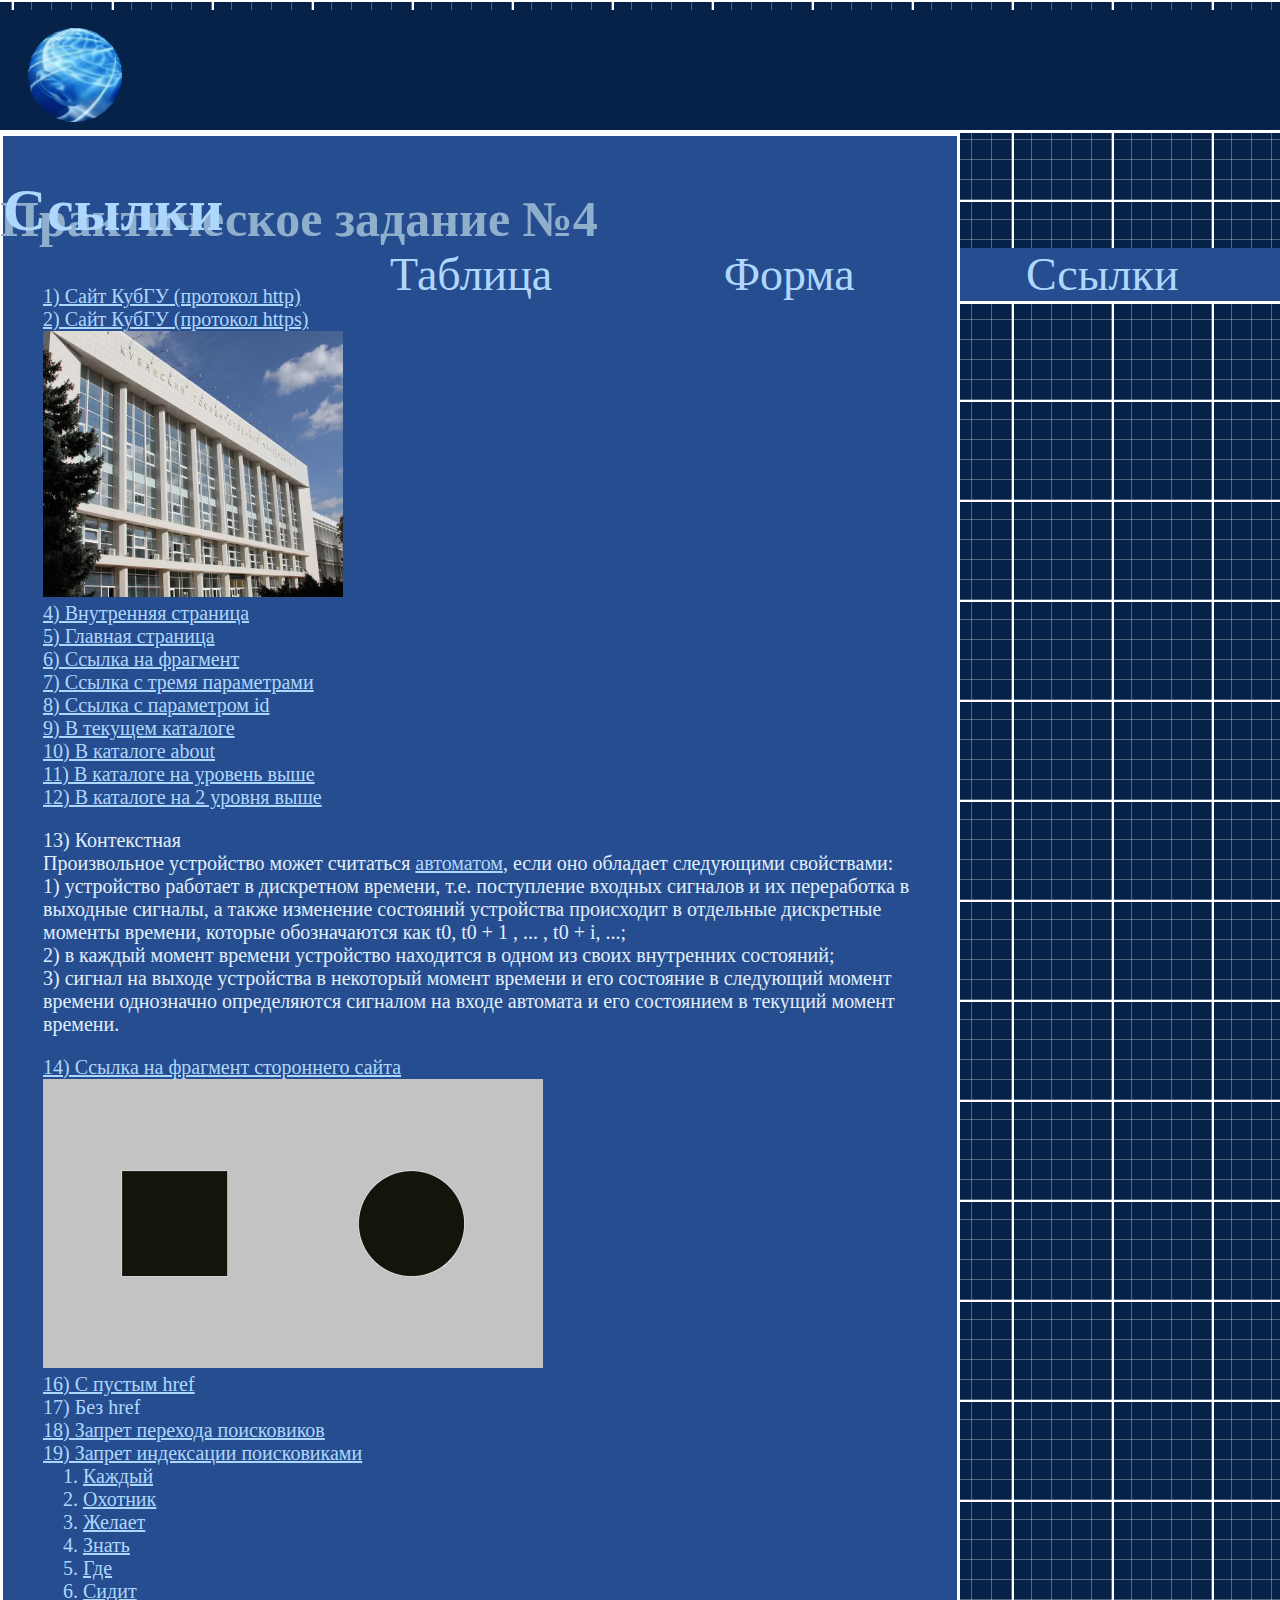
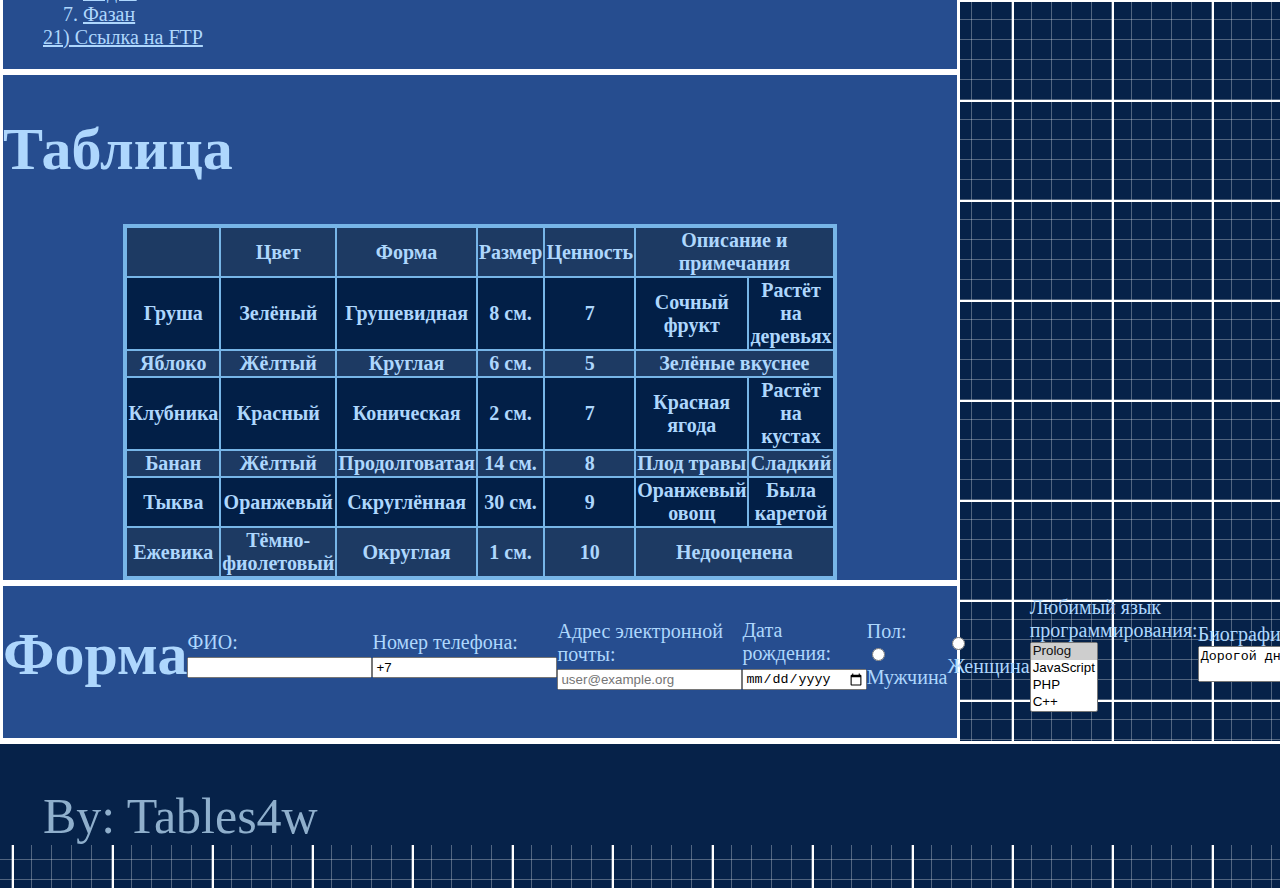
==== commit bbc036c6: "Inserted viewport" ====
--- a/index.html
+++ b/index.html
@@ -2,6 +2,7 @@
 
 <html lang="ru">
   <head>
+    <meta name="viewport" content="width=device-width, initial-scale=1">
     <link href="https://cdn.jsdelivr.net/npm/bootstrap@5.0.2/dist/css/bootstrap.min.css" rel="stylesheet" integrity="sha384-EVSTQN3/azprG1Anm3QDgpJLIm9Nao0Yz1ztcQTwFspd3yD65VohhpuuCOmLASjC" crossorigin="anonymous">
     <link rel="stylesheet" href="style.css">
     <title> Практическое задание №4 </title>
@@ -222,4 +223,4 @@
       <a href="https://github.com/Tables4w" class="logotext" style="margin: 43px;"> By: Tables4w </a>
     </footer>
   </body>
-</html>+</html>
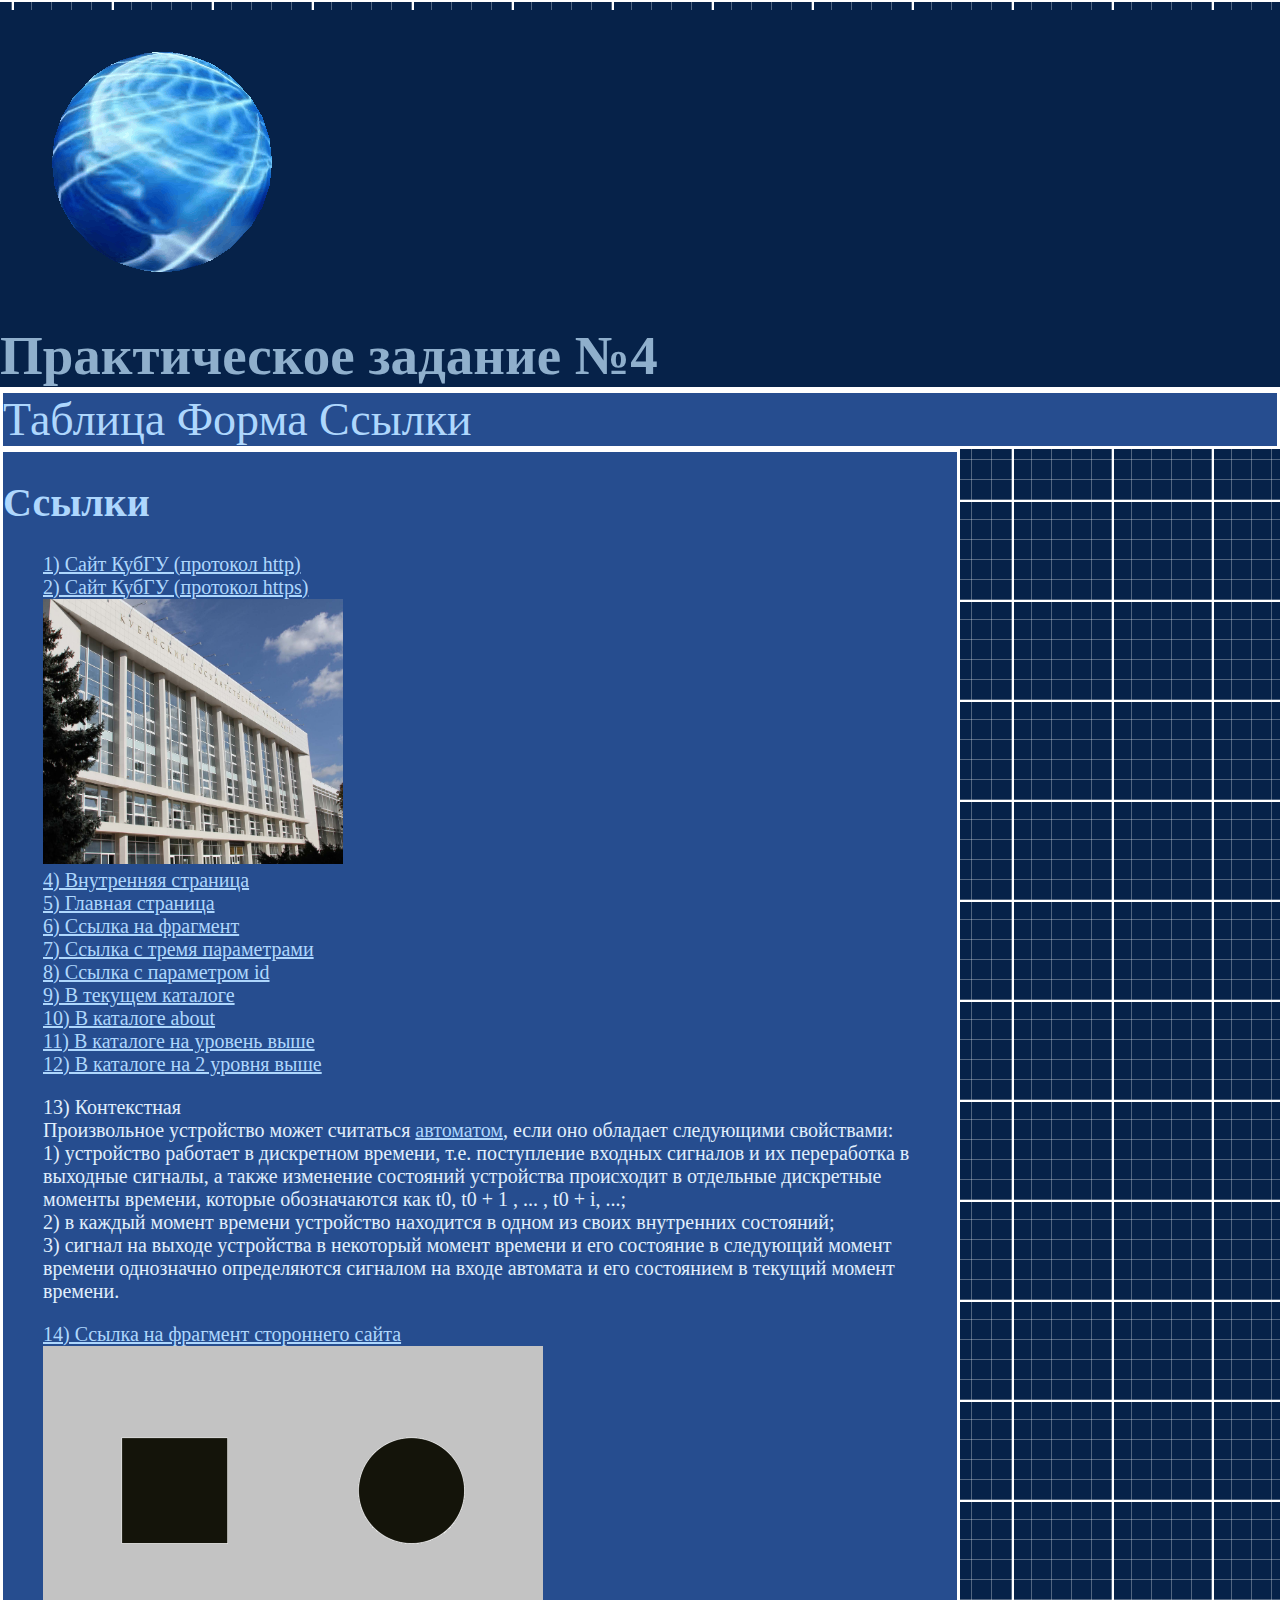
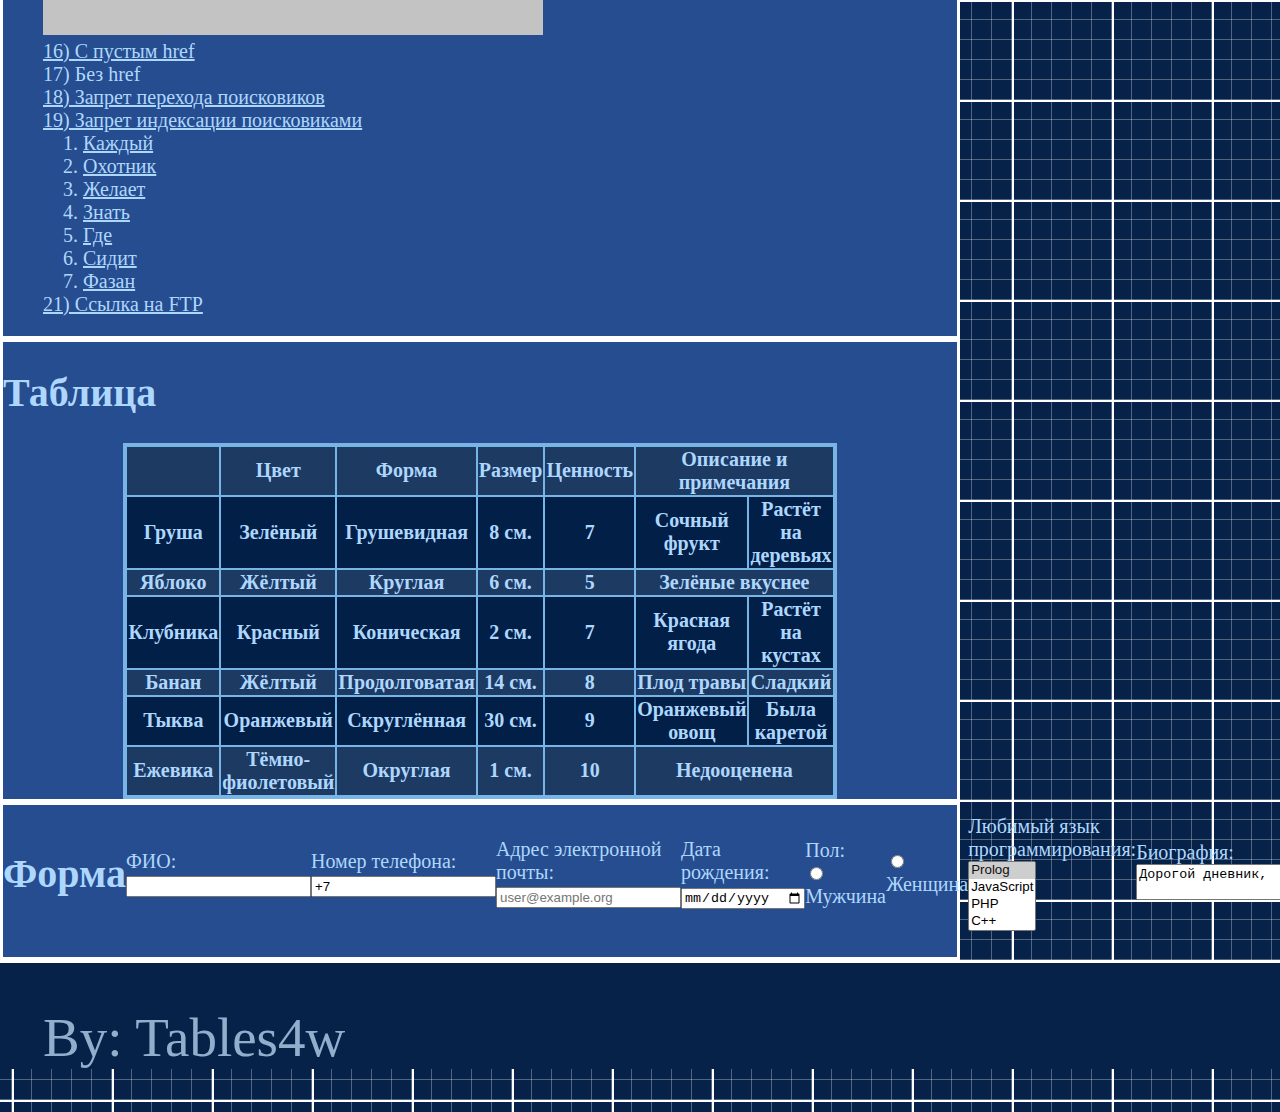
==== commit 7fe780ee: "Deleted second navbar" ====
--- a/index.html
+++ b/index.html
@@ -13,23 +13,16 @@
   <header class="container-fluid d-flex mb-3 flex-row order-1">
       <img class="logoblock" src="logo.gif" alt="HTML/CSS практика">
       <h1 class="logotext"> Практическое задание №4 </h1>
-
-      <!--Навбар для гориз. ориентации-->
-      <nav class="navdesk">
-        <a class="navrefer" href="#tab"> Таблица </a>
-        <a class="navrefer" href="#forma"> Форма </a>
-        <a class="navrefer" href="#refer"> Ссылки </a>
-      </nav>
   </header>
 
+  <nav class="row text-center midblocks mb-3 mt-3 navmobile">
+    <a class="navrefer" href="#tab"> Таблица </a>
+    <a class="navrefer" href="#forma"> Форма </a>
+    <a class="navrefer" href="#refer"> Ссылки </a>
+  </nav>
+    
   <div class="col-md-12 container gy-3 d-flex flex-column midcont">
-    <!--Навбар для вертикальной ориентации-->
-    <nav class="row text-center midblocks mb-3 mt-3 navmobile">
-      <a class="navrefer" href="#tab"> Таблица </a>
-      <a class="navrefer" href="#forma"> Форма </a>
-      <a class="navrefer" href="#refer"> Ссылки </a>
-    </nav>
-
+    
     <div id="refer" class="row text-center midblocks mb-3 mt-3 referblock">
       <h1 class="midheader"> Ссылки </h1>
       <ul>
--- a/style.css
+++ b/style.css
@@ -158,178 +158,3 @@
     border-top: solid;
     border-top-color: white;
 }
-
-@media screen and (min-width: 1024px) {
-
-    body{
-        margin:0;
-        background-color:#062249;
-        background-image: linear-gradient(white 2px, transparent 2px),
-        linear-gradient(90deg, white 2px, transparent 2px),
-        linear-gradient(rgba(255,255,255,.3) 1px, transparent 1px),
-        linear-gradient(90deg, rgba(255,255,255,.3) 1px, transparent 1px);
-        background-size: 100px 100px, 100px 100px, 20px 20px, 20px 20px;
-        background-position:0px 0px, 12px 0px, -1px -1px, 11px -1px;
-    }
-    
-    header{
-        background-color:#062249; 
-        order: 1;
-        border-bottom: solid;
-        border-bottom-color: white;
-        max-height: 120px;
-        padding-left: 0 !important;
-        padding-right: 0 !important;
-    }
-
-    .midblocks{
-        background-color: #264d8f;
-        border: solid;
-        border-color: white;
-    }
-
-    .midcont{
-        max-width: 960px;
-    }
-    
-    .logoblock{
-        display: flex;
-        margin: 10px;
-        order: 1;
-        flex-direction: row;
-        flex: none;
-        border-radius:50%;
-        width: 130px;
-        height: 130px;
-        align-self:center;
-    }
-    
-    .navmobile{
-        display: none;
-    }
-    
-    .navdesk{
-        display: flex;
-        flex: 3;
-        flex-direction: row;
-        align-items: center;
-        background-color:#264d8f; 
-        border-bottom: solid;
-        border-bottom-color: white;
-        border-left: solid;
-        border-left-color: white;
-        vertical-align: middle;
-        order: 3;
-        max-height: 4.5rem;
-        max-width: 960px;
-        margin-left: auto;
-    }
-    
-    .logotext{
-        margin-top: 2.5rem;
-        order: 2;
-        font-size: 2.5rem;
-        color:#8fafcc;
-        text-decoration: none;
-    }
-    
-    .navrefer{
-        display: flex;
-        flex:auto;
-        margin-left: 70px;
-        text-decoration: none;
-        font-size: 46px;
-        color:#aed7fd;
-    }
-    
-    .referblock {
-        order:3;
-    }
-    
-    .tableblock {
-        order:4;
-    }
-    
-    .midheader{
-        color: #aed7fd;
-        font-size: 3em;
-    }
-    
-    p{
-        color: #e0effd;
-    }
-    
-    ol{
-        color:#aed7fd;
-    }
-    
-    ul{
-        list-style-type: none;
-        color:#aed7fd;
-    }
-    
-    a{
-        transition-duration: 100ms;
-        color:#aed7fd;
-    }
-    
-    a:hover{
-        color:#dbecfc;
-    }
-    
-    table{
-        margin-right: auto;
-        margin-left: auto;
-        width: 70%;
-        height: 90%;
-        border: solid;
-        border-color: #77b5e7;
-        border-spacing: 0px;
-    }
-    
-    tr{
-        background-color: #021f47;
-    }
-    
-    th{
-        color: #aed7fd;
-        border: solid;
-        border-width: 1px;
-        border-color: #77b5e7;
-    }
-    
-    .nctr{
-        background-color: #1d3a63;
-    }
-    
-    label{
-        width: 100px;
-        color: #aed7fd;
-    }
-    
-    form {
-        order: 5;
-        border: solid;
-        background-color: #264d8f;
-        border-color: white;
-    }
-      
-    form > * {
-        display: block;
-        margin-top: 10px;
-        margin-bottom: 25px;
-        width: 200px;
-        font-size: 20px;
-    }
-    
-    .radio{
-        color: #aed7fd;
-    }
-    
-    footer{
-        background-color:#062249; 
-        border-top: solid;
-        border-top-color: white;
-    }
-    
-}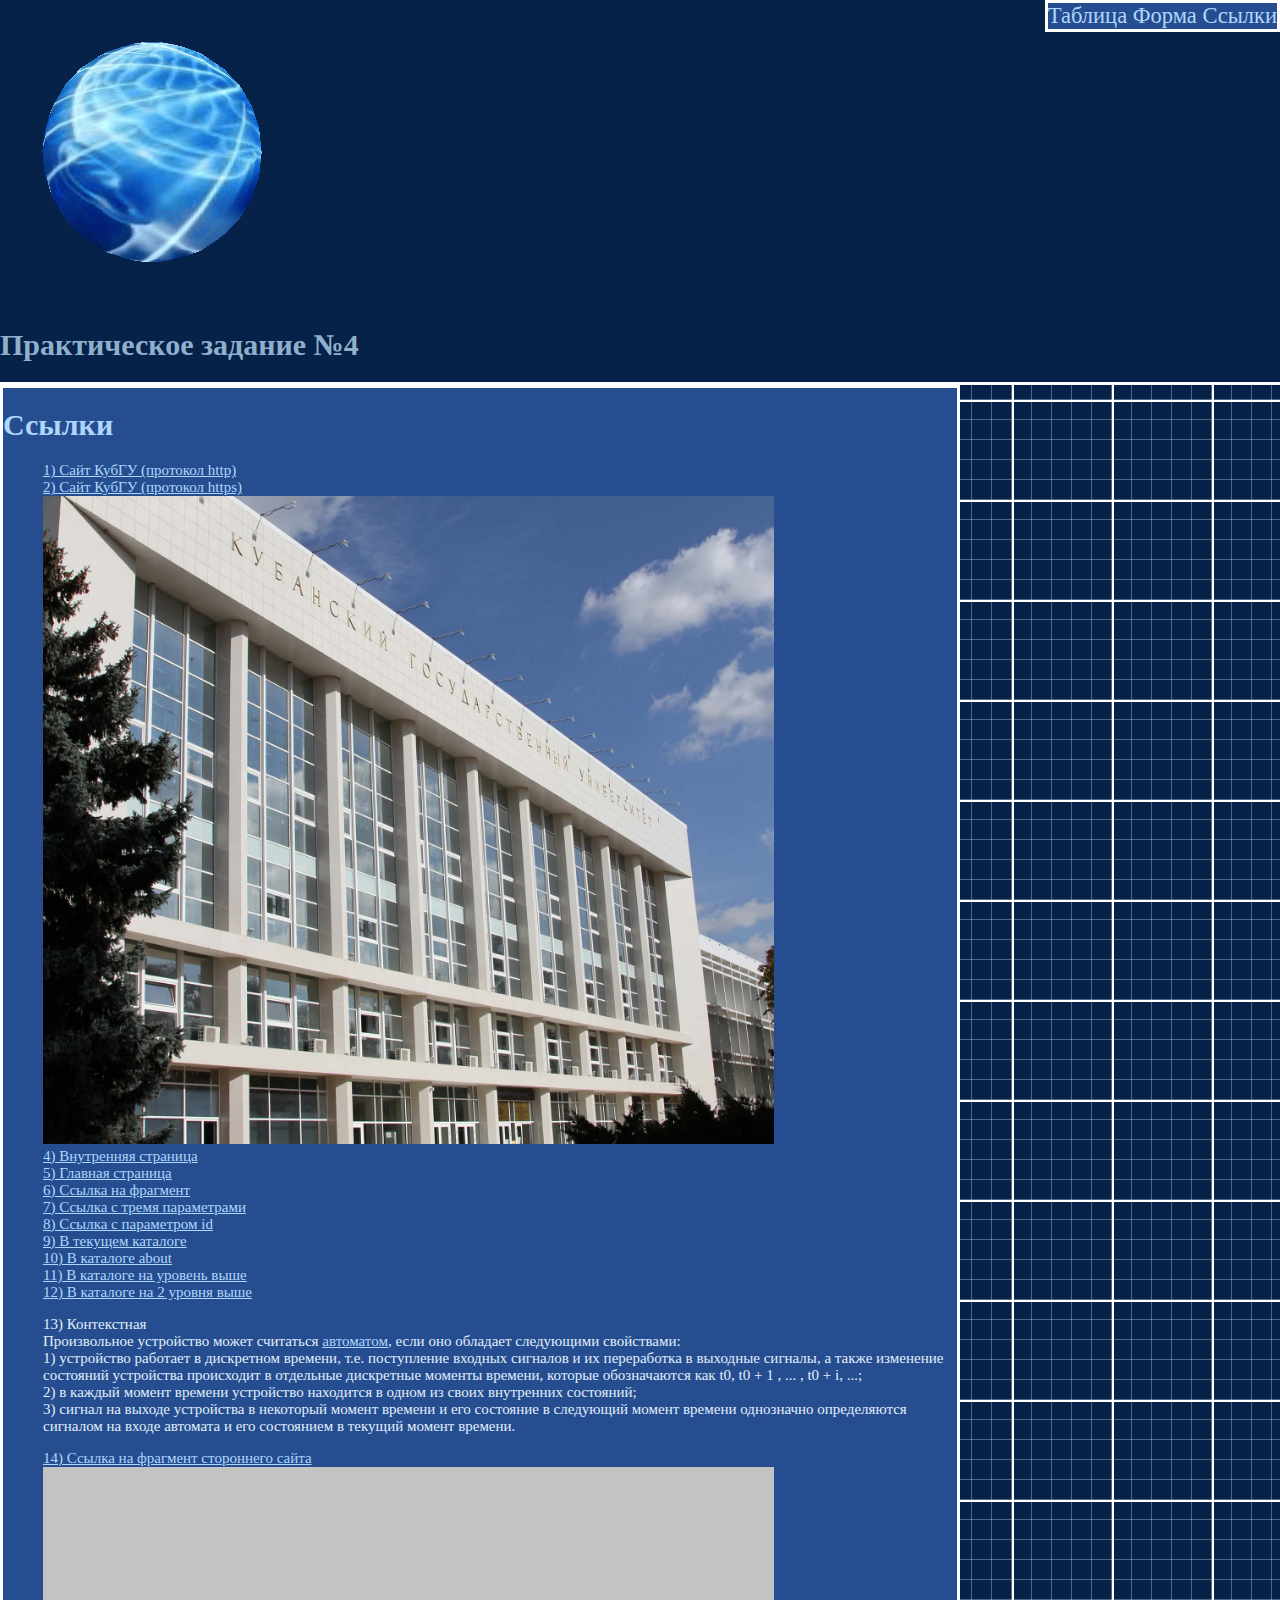
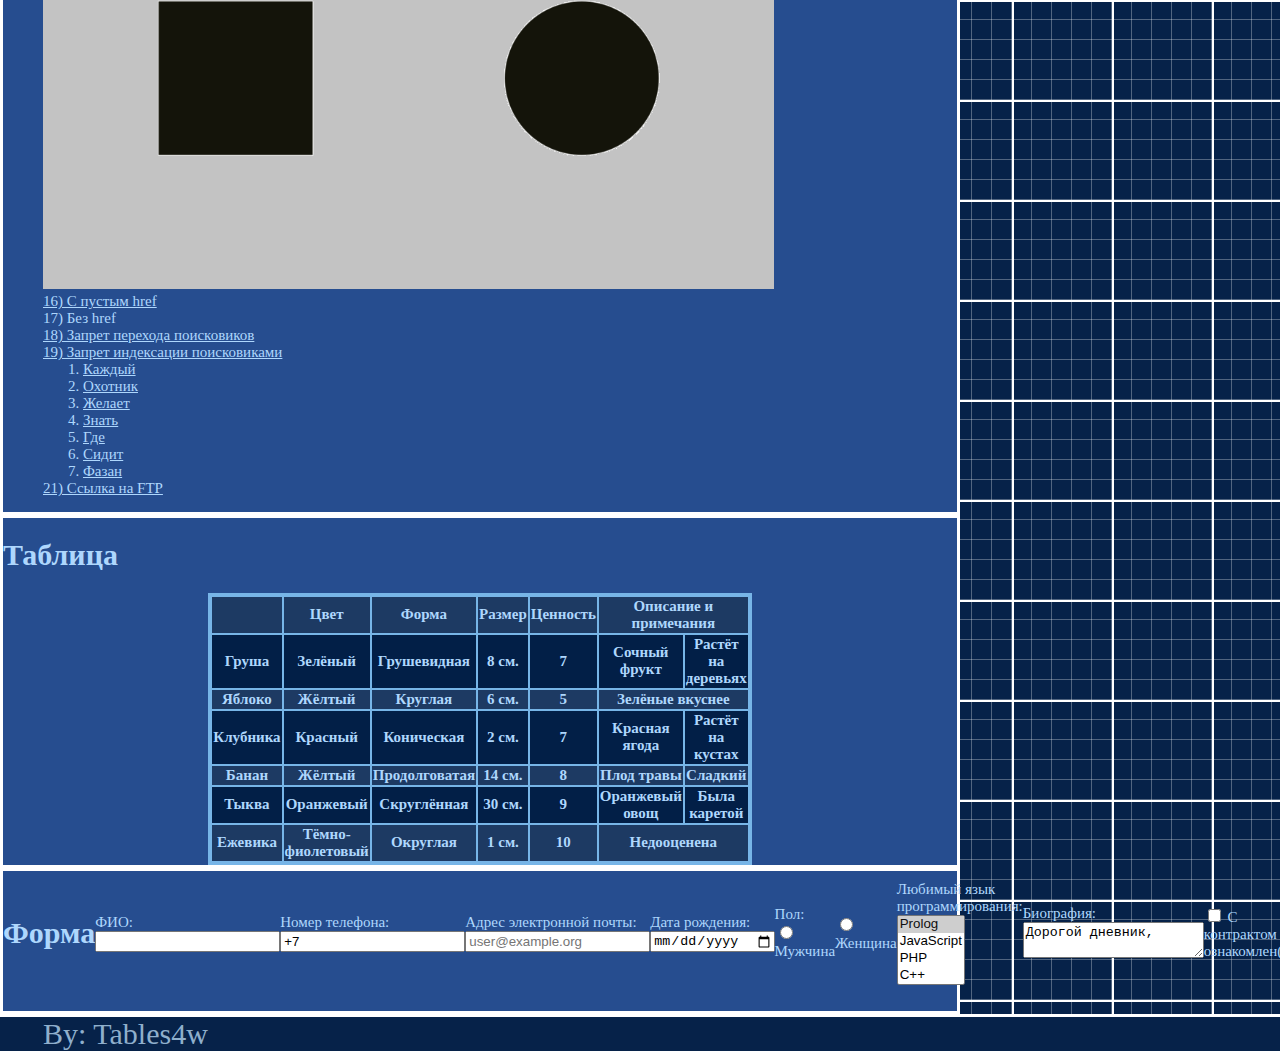
==== commit c8964503: "Reworked" ====
--- a/index.html
+++ b/index.html
@@ -10,25 +10,35 @@
 
   <!-- Фон взят из открытой галереи: https://projects.verou.me/css3patterns/-->
   <body class="body">
+  <div class="container-fluid gx-0"> 
   <header class="container-fluid d-flex mb-3 flex-row order-1">
-      <img class="logoblock" src="logo.gif" alt="HTML/CSS практика">
-      <h1 class="logotext"> Практическое задание №4 </h1>
+    <div class="row gx-0">
+      <img class="logoblock d-flex col-3" src="logo.gif" alt="HTML/CSS практика">
+      <h1 class="logotext d-flex col-7 mt-auto mb-auto"> Практическое задание №4 </h1>
+    </div>
   </header>
 
-  <nav class="row text-center midblocks mb-3 mt-3 navmobile">
+  <!--Адаптивная вёрстка сделана средствами bootstrap за исключением положения navbar
+  при десктопной ориентации (не получилось найти метод, позволяющий работать с абсолютным
+  позиционированием используя только breakpoints). Выравнивание элементов в header 
+  использует col, а media query используется только для смены шрифта таблицы (аналогично
+  не получилось найти метод изменяющий шрифт при нужных breakpoint в bootstrap) и 
+  абсолютного позиционирования navbar-->
+  <nav class="col-11 mx-auto d-flex flex-column text-center navmobile col-md-5">
     <a class="navrefer" href="#tab"> Таблица </a>
     <a class="navrefer" href="#forma"> Форма </a>
     <a class="navrefer" href="#refer"> Ссылки </a>
   </nav>
+  </div>
     
-  <div class="col-md-12 container gy-3 d-flex flex-column midcont">
+  <div class="col-md-11 container gy-3 d-flex flex-column midcont">
     
-    <div id="refer" class="row text-center midblocks mb-3 mt-3 referblock">
+    <div id="refer" class="col-11 mx-auto d-flex flex-column align-items-center midblocks mb-3 mt-3 order-4 order-md-4">
       <h1 class="midheader"> Ссылки </h1>
       <ul>
         <li><a href="http://www.kubsu.ru/"> 1) Сайт КубГУ (протокол http) </a></li>
         <li><a href="https://www.kubsu.ru/"> 2) Сайт КубГУ (протокол https) </a></li>
-        <li><a href="http://www.kubsu.ru/">  <img src="kubsu.jpg" alt="Красивое картинко" style="width: 300px;"> </a></li>
+        <li><a href="http://www.kubsu.ru/">  <img src="kubsu.jpg" alt="Красивое картинко" width="80%" height="20%"> </a></li>
         <li><a href="/WebUICourse4/inner.html"> 4) Внутренняя страница </a></li>
         <li><a href="/WebUICourse4/index.html"> 5) Главная страница </a></li>
         <li><a href="#list"> 6) Ссылка на фрагмент </a></li>
@@ -53,7 +63,7 @@
           определяются сигналом на входе автомата и его состоянием в
           текущий момент времени.</p></li>
         <li><a href="https://stackoverflow.com/#:~:text=Explore%20technical%20topics%20and%20other%20disciplines%20across%20170%2B%20Q%26A%20communities"> 14) Ссылка на фрагмент стороннего сайта</a></li>
-        <li><img src="black.png" width="500" height="289" usemap="#map" alt="Блэки">
+        <li><img src="black.png" width="80%" height="20%" usemap="#map" alt="Блэки">
         <map name="map"> 
         <area shape="rect" alt="Прямоугольник" coords="79,92,184,197" href="https://ru.wikipedia.org/wiki/Прямоугольник">
         <area shape="circle" alt="Круг" coords="369,145,53" href="https://ru.wikipedia.org/wiki/Круг">
@@ -74,7 +84,7 @@
         <li><a href="ftp://tablesaw:17413@example.com/users/list.txt"> 21) Ссылка на FTP</a></li>
       </ul>
     </div>
-    <div id="tab" class="row text-center midblocks mb-3 mt-3 tableblock">
+    <div id="tab" class="col-11 mx-auto d-flex flex-column align-items-center midblocks mb-3 mt-3 order-3 order-md-4">
       <h1 class="midheader"> Таблица </h1>
       <table class="col-md-11 mb-3 mt-3">
         <tr class="nctr">
@@ -140,8 +150,7 @@
       </table>
     </div>
 
-    <div class="row mb-3 mt-3 d-flex order-5">
-    <form id="forma" class="text-center d-flex flex-column">
+    <form id="forma" class="col-11 mx-auto d-flex flex-column align-items-center midblocks mb-3 mt-3 order-5">
 
       <!-- Стиль не вынесен, т.к. иначе селектор формы перекроет класс -->
       
@@ -210,7 +219,6 @@
 
       <input type="submit" value="Отправить форму" >
     </form>
-   </div>
   </div>
     <footer class="container-fluid d-flex order-6 flex-row mt-3">
       <a href="https://github.com/Tables4w" class="logotext" style="margin: 43px;"> By: Tables4w </a>
--- a/style.css
+++ b/style.css
@@ -11,7 +11,7 @@
 }
 
 html{
-    font-size: 20px;
+    font-size: 15px;
 }
 
 header{
@@ -24,8 +24,6 @@
     background-color: #264d8f;
     border: solid;
     border-color: white;
-
-    /*Не 100% ширина, чтобы были видны границы блока*/
 }
 
 .midcont{
@@ -33,47 +31,28 @@
 }
 
 .logoblock{
-    display: flex;
-    margin: 10px;
-    order: 1;
-    flex-direction: row;
-    flex-shrink: 1;
     border-radius:50%;
 }
 
 .navmobile{
+    background-color: #264d8f;
+    border: solid;
+    border-color: white;
     order: 2;
-    align-items: center;
-}
-
-.navdesk{
-    display: none;
 }
 
 .logotext{
-    display: flex;
-    flex-direction: row;
-    flex:1;
-    order: 2;
-    margin-top: auto;
-    margin-bottom: auto;
-    font-size: 55px;
+    font-size: 2rem;
     color:#8fafcc;
     text-decoration: none;
 }
 
 .navrefer{
     text-decoration: none;
-    font-size: 46px;
+    font-size: 1.5rem;
     color:#aed7fd;
-}
-
-.referblock {
-    order:4;
-}
-
-.tableblock {
-    order:3;
+    margin-left: auto;
+    margin-right: auto;
 }
 
 .midheader{
@@ -106,11 +85,12 @@
 table{
     margin-right: auto;
     margin-left: auto;
-    width: 70%;
+    width: 50%;
     height: 90%;
     border: solid;
     border-color: #77b5e7;
     border-spacing: 0px;
+    font-size: 0.5rem;
 }
 
 tr{
@@ -158,3 +138,17 @@
     border-top: solid;
     border-top-color: white;
 }
+
+@media screen and (min-width: 768px) {
+    table {
+        font-size: 1rem;
+    }
+
+    .navmobile{
+        flex-direction: row !important;
+        justify-items: center;
+        position: absolute;
+        top: 0px;
+        right: 0px;
+    }
+}